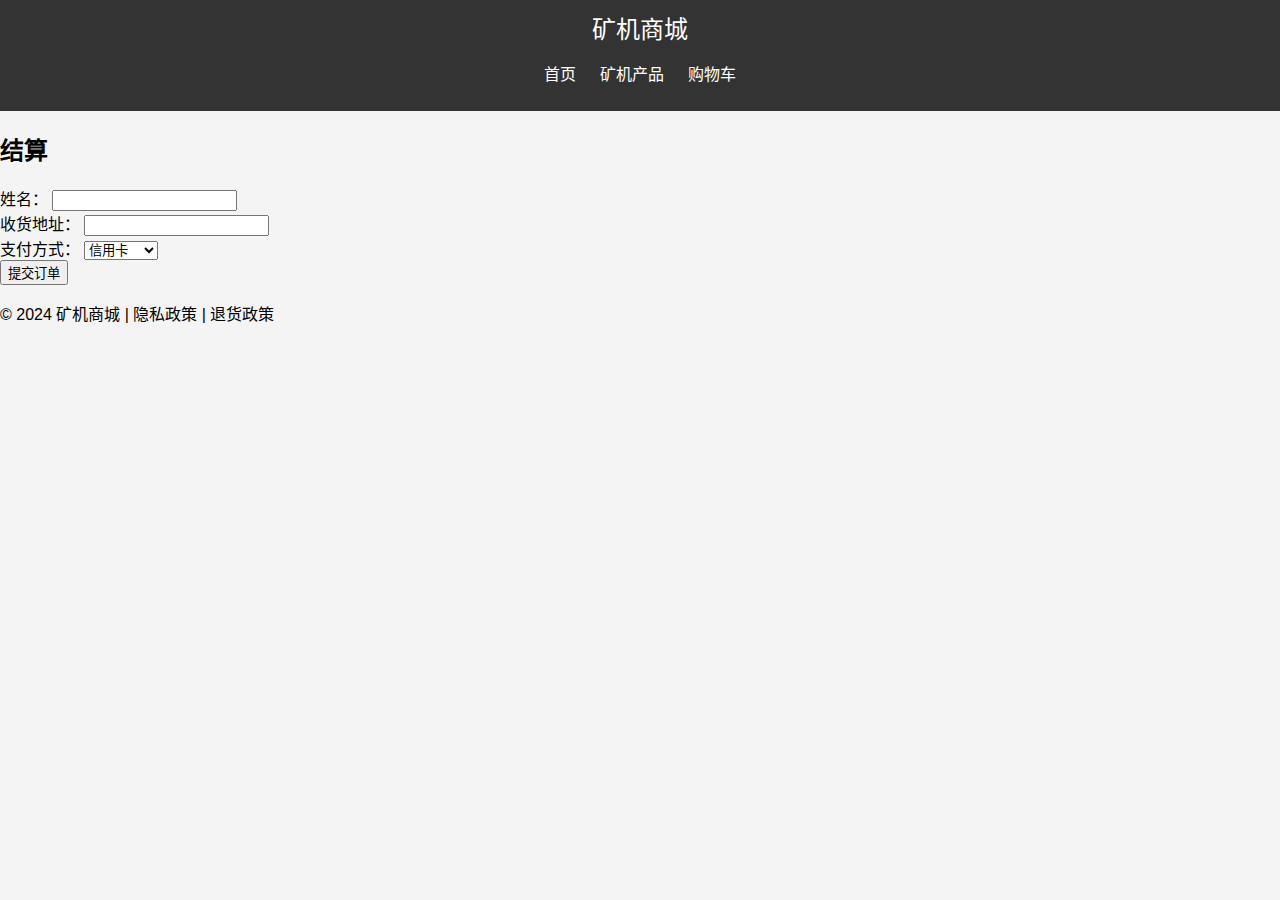
==== Checkout Page.html @ e43ad6f3 "Add files via upload" ====
<!DOCTYPE html>
<html lang="zh-CN">
<head>
  <meta charset="UTF-8">
  <meta name="viewport" content="width=device-width, initial-scale=1.0">
  <title>结算 - 矿机商城</title>
  <link rel="stylesheet" href="styles.css">
</head>
<body>
  <!-- 导航栏 -->
  <nav>
    <div class="logo">
      <a href="#">矿机商城</a>
    </div>
    <ul class="nav-links">
      <li><a href="#">首页</a></li>
      <li><a href="#">矿机产品</a></li>
      <li><a href="#">购物车</a></li>
    </ul>
  </nav>

  <!-- 结算 -->
  <section class="checkout">
    <h2>结算</h2>
    <form action="#">
      <div class="form-group">
        <label for="name">姓名：</label>
        <input type="text" id="name" required>
      </div>
      <div class="form-group">
        <label for="address">收货地址：</label>
        <input type="text" id="address" required>
      </div>
      <div class="form-group">
        <label for="payment">支付方式：</label>
        <select id="payment" required>
          <option value="credit-card">信用卡</option>
          <option value="paypal">PayPal</option>
          <option value="crypto">加密货币</option>
        </select>
      </div>
      <button type="submit" class="btn">提交订单</button>
    </form>
  </section>

  <!-- 底部信息 -->
  <footer>
    <p>&copy; 2024 矿机商城 | 隐私政策 | 退货政策</p>
  </footer>
</body>
</html>
---- styles.css ----
/* 通用样式 */
body {
    font-family: Arial, sans-serif;
    margin: 0;
    padding: 0;
    box-sizing: border-box;
    background-color: #f4f4f4;
  }
  
  nav {
    background-color: #333;
    color: white;
    padding: 10px;
    text-align: center;
  }
  
  nav .logo a {
    color: white;
    font-size: 24px;
    text-decoration: none;
  }
  
  nav .nav-links {
    list-style-type: none;
    padding: 0;
  }
  
  nav .nav-links li {
    display: inline;
    margin: 0 10px;
  }
  
  nav .nav-links li a {
    color: white;
    text-decoration: none;
  }
  
  .hero {
    background: url('hero.jpg') no-repeat center center;
    height: 400px;
    text-align: center;
    color: white;
    display: flex;
    flex-direction: column;
    justify-content: center;
    align-items: center;
  }
  
  .hero .btn {
    background-color: #ff6600;
    padding: 10px 20px;
    color: white;
    border: none;
    cursor: pointer;
    text-decoration: none;
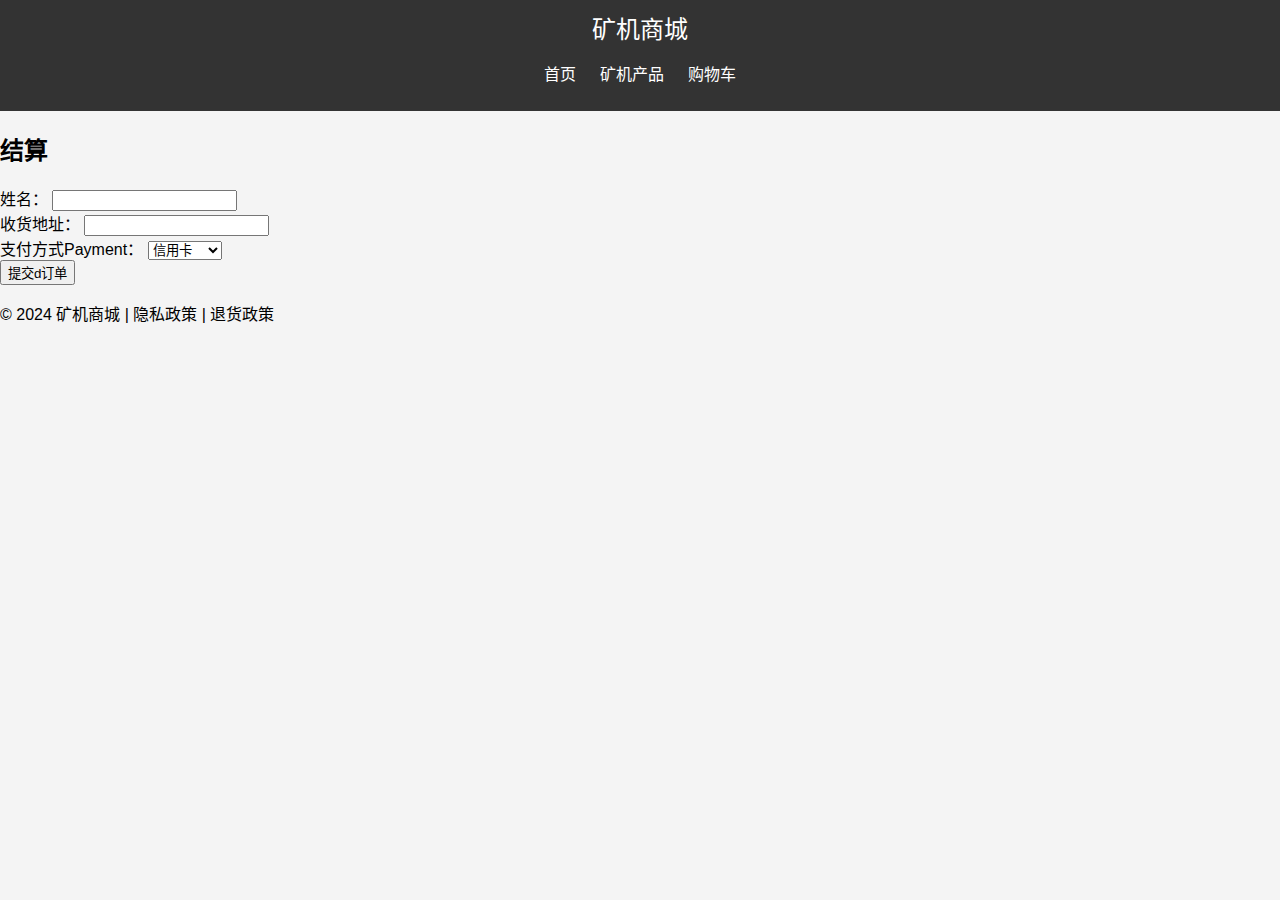
==== commit 7efc3c36: "Add files via upload" ====
--- a/Checkout Page.html
+++ b/Checkout Page.html
@@ -32,14 +32,14 @@
         <input type="text" id="address" required>
       </div>
       <div class="form-group">
-        <label for="payment">支付方式：</label>
+        <label for="payment">支付方式Payment：</label>
         <select id="payment" required>
           <option value="credit-card">信用卡</option>
           <option value="paypal">PayPal</option>
           <option value="crypto">加密货币</option>
         </select>
       </div>
-      <button type="submit" class="btn">提交订单</button>
+      <button type="submit" class="btn">提交d订单</button>
     </form>
   </section>
 
